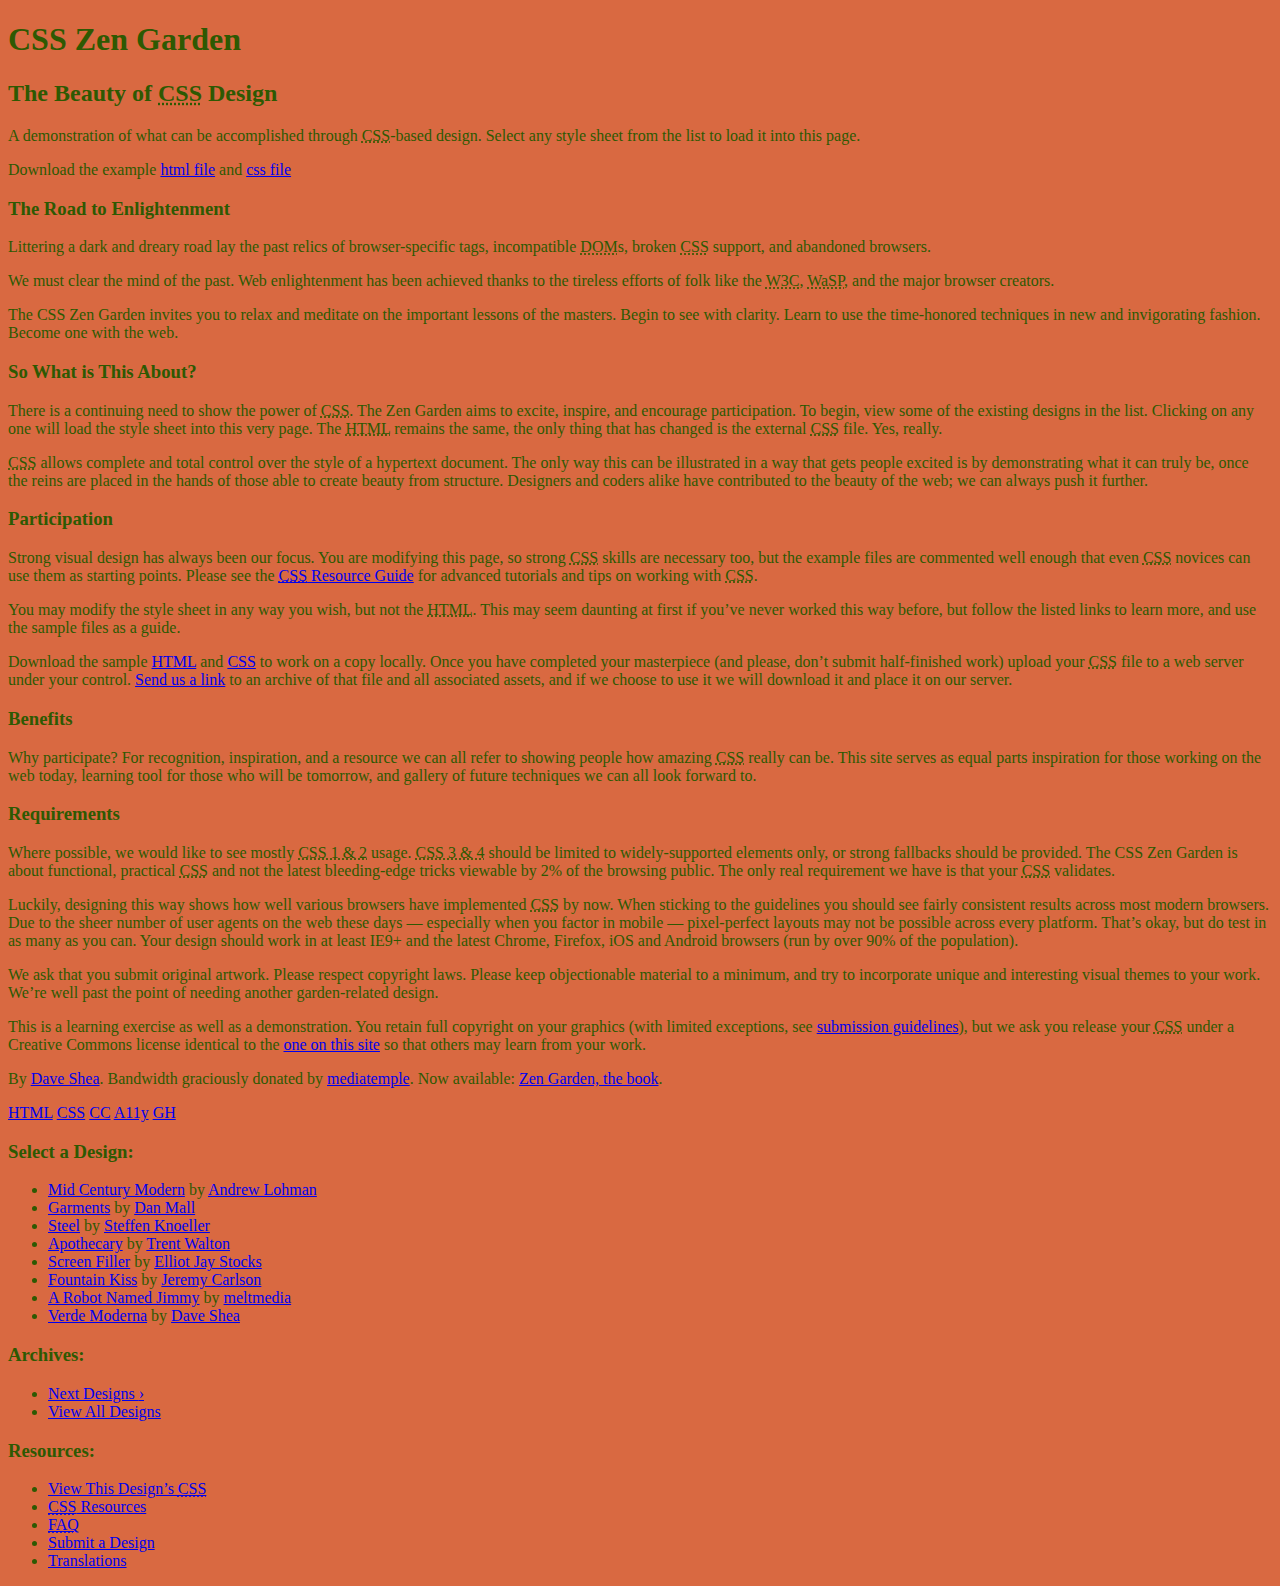
==== index.html @ e9be0ee6 "css-zen-garden" ====
<!DOCTYPE html>
<html lang="en">
<head>
	<meta charset="utf-8">
	<title>CSS Zen Garden: The Beauty of CSS Design</title>

	<link href="style.css" rel="stylesheet" />

	<link rel="stylesheet" media="screen" href="style.css?v=8may2013">
	<link rel="alternate" type="application/rss+xml" title="RSS" href="http://www.csszengarden.com/zengarden.xml">

	<meta name="viewport" content="width=device-width, initial-scale=1.0">
	<meta name="author" content="Dave Shea">
	<meta name="description" content="A demonstration of what can be accomplished visually through CSS-based design.">
	<meta name="robots" content="all">


</head>

<!--



	View source is a feature, not a bug. Thanks for your curiosity and
	interest in participating!

	Here are the submission guidelines for the new and improved csszengarden.com:

	- CSS3? Of course! Prefix for ALL browsers where necessary.
	- go responsive; test your layout at multiple screen sizes.
	- your browser testing baseline: IE9+, recent Chrome/Firefox/Safari, and iOS/Android
	- Graceful degradation is acceptable, and in fact highly encouraged.
	- use classes for styling. Don't use ids.
	- web fonts are cool, just make sure you have a license to share the files. Hosted
	  services that are applied via the CSS file (ie. Google Fonts) will work fine, but
	  most that require custom HTML won't. TypeKit is supported, see the readme on this
	  page for usage instructions: https://github.com/mezzoblue/csszengarden.com/

	And a few tips on building your CSS file:

	- use :first-child, :last-child and :nth-child to get at non-classed elements
	- use ::before and ::after to create pseudo-elements for extra styling
	- use multiple background images to apply as many as you need to any element
	- use the Kellum Method for image replacement, if still needed. http://goo.gl/GXxdI
	- don't rely on the extra divs at the bottom. Use ::before and ::after instead.

		
-->

<body id="css-zen-garden">
<div class="page-wrapper">

	<section class="intro" id="zen-intro">
		<header role="banner">
			<h1>CSS Zen Garden</h1>
			<h2>The Beauty of <abbr title="Cascading Style Sheets">CSS</abbr> Design</h2>
		</header>

		<div class="summary" id="zen-summary" role="article">
			<p>A demonstration of what can be accomplished through <abbr title="Cascading Style Sheets">CSS</abbr>-based design. Select any style sheet from the list to load it into this page.</p>
			<p>Download the example <a href="/examples/index" title="This page's source HTML code, not to be modified.">html file</a> and <a href="/examples/style.css" title="This page's sample CSS, the file you may modify.">css file</a></p>
		</div>

		<div class="preamble" id="zen-preamble" role="article">
			<h3>The Road to Enlightenment</h3>
			<p>Littering a dark and dreary road lay the past relics of browser-specific tags, incompatible <abbr title="Document Object Model">DOM</abbr>s, broken <abbr title="Cascading Style Sheets">CSS</abbr> support, and abandoned browsers.</p>
			<p>We must clear the mind of the past. Web enlightenment has been achieved thanks to the tireless efforts of folk like the <abbr title="World Wide Web Consortium">W3C</abbr>, <abbr title="Web Standards Project">WaSP</abbr>, and the major browser creators.</p>
			<p>The CSS Zen Garden invites you to relax and meditate on the important lessons of the masters. Begin to see with clarity. Learn to use the time-honored techniques in new and invigorating fashion. Become one with the web.</p>
		</div>
	</section>

	<div class="main supporting" id="zen-supporting" role="main">
		<div class="explanation" id="zen-explanation" role="article">
			<h3>So What is This About?</h3>
			<p>There is a continuing need to show the power of <abbr title="Cascading Style Sheets">CSS</abbr>. The Zen Garden aims to excite, inspire, and encourage participation. To begin, view some of the existing designs in the list. Clicking on any one will load the style sheet into this very page. The <abbr title="HyperText Markup Language">HTML</abbr> remains the same, the only thing that has changed is the external <abbr title="Cascading Style Sheets">CSS</abbr> file. Yes, really.</p>
			<p><abbr title="Cascading Style Sheets">CSS</abbr> allows complete and total control over the style of a hypertext document. The only way this can be illustrated in a way that gets people excited is by demonstrating what it can truly be, once the reins are placed in the hands of those able to create beauty from structure. Designers and coders alike have contributed to the beauty of the web; we can always push it further.</p>
		</div>

		<div class="participation" id="zen-participation" role="article">
			<h3>Participation</h3>
			<p>Strong visual design has always been our focus. You are modifying this page, so strong <abbr title="Cascading Style Sheets">CSS</abbr> skills are necessary too, but the example files are commented well enough that even <abbr title="Cascading Style Sheets">CSS</abbr> novices can use them as starting points. Please see the <a href="/pages/resources/" title="A listing of CSS-related resources"><abbr title="Cascading Style Sheets">CSS</abbr> Resource Guide</a> for advanced tutorials and tips on working with <abbr title="Cascading Style Sheets">CSS</abbr>.</p>
			<p>You may modify the style sheet in any way you wish, but not the <abbr title="HyperText Markup Language">HTML</abbr>. This may seem daunting at first if you&#8217;ve never worked this way before, but follow the listed links to learn more, and use the sample files as a guide.</p>
			<p>Download the sample <a href="/examples/index" title="This page's source HTML code, not to be modified.">HTML</a> and <a href="/examples/style.css" title="This page's sample CSS, the file you may modify.">CSS</a> to work on a copy locally. Once you have completed your masterpiece (and please, don&#8217;t submit half-finished work) upload your <abbr title="Cascading Style Sheets">CSS</abbr> file to a web server under your control. <a href="/pages/submit/" title="Use the contact form to send us your CSS file">Send us a link</a> to an archive of that file and all associated assets, and if we choose to use it we will download it and place it on our server.</p>
		</div>

		<div class="benefits" id="zen-benefits" role="article">
			<h3>Benefits</h3>
			<p>Why participate? For recognition, inspiration, and a resource we can all refer to showing people how amazing <abbr title="Cascading Style Sheets">CSS</abbr> really can be. This site serves as equal parts inspiration for those working on the web today, learning tool for those who will be tomorrow, and gallery of future techniques we can all look forward to.</p>
		</div>

		<div class="requirements" id="zen-requirements" role="article">
			<h3>Requirements</h3>
			<p>Where possible, we would like to see mostly <abbr title="Cascading Style Sheets, levels 1 and 2">CSS 1 &amp; 2</abbr> usage. <abbr title="Cascading Style Sheets, levels 3 and 4">CSS 3 &amp; 4</abbr> should be limited to widely-supported elements only, or strong fallbacks should be provided. The CSS Zen Garden is about functional, practical <abbr title="Cascading Style Sheets">CSS</abbr> and not the latest bleeding-edge tricks viewable by 2% of the browsing public. The only real requirement we have is that your <abbr title="Cascading Style Sheets">CSS</abbr> validates.</p>
			<p>Luckily, designing this way shows how well various browsers have implemented <abbr title="Cascading Style Sheets">CSS</abbr> by now. When sticking to the guidelines you should see fairly consistent results across most modern browsers. Due to the sheer number of user agents on the web these days &#8212; especially when you factor in mobile &#8212; pixel-perfect layouts may not be possible across every platform. That&#8217;s okay, but do test in as many as you can. Your design should work in at least IE9+ and the latest Chrome, Firefox, iOS and Android browsers (run by over 90% of the population).</p>
			<p>We ask that you submit original artwork. Please respect copyright laws. Please keep objectionable material to a minimum, and try to incorporate unique and interesting visual themes to your work. We&#8217;re well past the point of needing another garden-related design.</p>
			<p>This is a learning exercise as well as a demonstration. You retain full copyright on your graphics (with limited exceptions, see <a href="/pages/submit/guidelines/">submission guidelines</a>), but we ask you release your <abbr title="Cascading Style Sheets">CSS</abbr> under a Creative Commons license identical to the <a href="http://creativecommons.org/licenses/by-nc-sa/3.0/" title="View the Zen Garden's license information.">one on this site</a> so that others may learn from your work.</p>
			<p role="contentinfo">By <a href="http://www.mezzoblue.com/">Dave Shea</a>. Bandwidth graciously donated by <a href="http://www.mediatemple.net/">mediatemple</a>. Now available: <a href="http://www.amazon.com/exec/obidos/ASIN/0321303474/mezzoblue-20/">Zen Garden, the book</a>.</p>
		</div>

		<footer>
			<a href="http://validator.w3.org/check/referer" title="Check the validity of this site&#8217;s HTML" class="zen-validate-html">HTML</a>
			<a href="http://jigsaw.w3.org/css-validator/check/referer" title="Check the validity of this site&#8217;s CSS" class="zen-validate-css">CSS</a>
			<a href="http://creativecommons.org/licenses/by-nc-sa/3.0/" title="View the Creative Commons license of this site: Attribution-NonCommercial-ShareAlike." class="zen-license">CC</a>
			<a href="http://mezzoblue.com/zengarden/faq/#aaa" title="Read about the accessibility of this site" class="zen-accessibility">A11y</a>
			<a href="https://github.com/mezzoblue/csszengarden.com" title="Fork this site on Github" class="zen-github">GH</a>
		</footer>

	</div>


	<aside class="sidebar" role="complementary">
		<div class="wrapper">

			<div class="design-selection" id="design-selection">
				<h3 class="select">Select a Design:</h3>
				<nav role="navigation">
					<ul>
					<li>
						<a href="/221/" class="design-name">Mid Century Modern</a> by						<a href="http://andrewlohman.com/" class="designer-name">Andrew Lohman</a>
					</li>					<li>
						<a href="/220/" class="design-name">Garments</a> by						<a href="http://danielmall.com/" class="designer-name">Dan Mall</a>
					</li>					<li>
						<a href="/219/" class="design-name">Steel</a> by						<a href="http://steffen-knoeller.de" class="designer-name">Steffen Knoeller</a>
					</li>					<li>
						<a href="/218/" class="design-name">Apothecary</a> by						<a href="http://trentwalton.com" class="designer-name">Trent Walton</a>
					</li>					<li>
						<a href="/217/" class="design-name">Screen Filler</a> by						<a href="http://elliotjaystocks.com/" class="designer-name">Elliot Jay Stocks</a>
					</li>					<li>
						<a href="/216/" class="design-name">Fountain Kiss</a> by						<a href="http://jeremycarlson.com" class="designer-name">Jeremy Carlson</a>
					</li>					<li>
						<a href="/215/" class="design-name">A Robot Named Jimmy</a> by						<a href="http://meltmedia.com/" class="designer-name">meltmedia</a>
					</li>					<li>
						<a href="/214/" class="design-name">Verde Moderna</a> by						<a href="http://www.mezzoblue.com/" class="designer-name">Dave Shea</a>
					</li>					</ul>
				</nav>
			</div>

			<div class="design-archives" id="design-archives">
				<h3 class="archives">Archives:</h3>
				<nav role="navigation">
					<ul>
						<li class="next">
							<a href="/214/page1">
								Next Designs <span class="indicator">&rsaquo;</span>
							</a>
						</li>
						<li class="viewall">
							<a href="/pages/alldesigns/" title="View every submission to the Zen Garden.">
								View All Designs							</a>
						</li>
					</ul>
				</nav>
			</div>

			<div class="zen-resources" id="zen-resources">
				<h3 class="resources">Resources:</h3>
				<ul>
					<li class="view-css">
						<a href="style.css" title="View the source CSS file of the currently-viewed design.">
							View This Design&#8217;s <abbr title="Cascading Style Sheets">CSS</abbr>						</a>
					</li>
					<li class="css-resources">
						<a href="/pages/resources/" title="Links to great sites with information on using CSS.">
							<abbr title="Cascading Style Sheets">CSS</abbr> Resources						</a>
					</li>
					<li class="zen-faq">
						<a href="/pages/faq/" title="A list of Frequently Asked Questions about the Zen Garden.">
							<abbr title="Frequently Asked Questions">FAQ</abbr>						</a>
					</li>
					<li class="zen-submit">
						<a href="/pages/submit/" title="Send in your own CSS file.">
							Submit a Design						</a>
					</li>
					<li class="zen-translations">
						<a href="/pages/translations/" title="View translated versions of this page.">
							Translations						</a>
					</li>
				</ul>
			</div>
		</div>
	</aside>


</div>

<!--

	These superfluous divs/spans were originally provided as catch-alls to add extra imagery.
	These days we have full ::before and ::after support, favour using those instead.
	These only remain for historical design compatibility. They might go away one day.
		
-->
<div class="extra1" role="presentation"></div><div class="extra2" role="presentation"></div><div class="extra3" role="presentation"></div>
<div class="extra4" role="presentation"></div><div class="extra5" role="presentation"></div><div class="extra6" role="presentation"></div>

</body>
</html>
---- style.css ----
/* Color Theme Swatches in Hex */
/*.Verde-1-hex { color: #193C40; }
principal { color: #2E5902; }
background { color: #214001; }
.Verde-4-hex { color: #D96941; }
destaque { color: #A62B1F; } */

html{

    background: #D96941;
    color: #2E5902;
}
---- style.css ----
/* Color Theme Swatches in Hex */
/*.Verde-1-hex { color: #193C40; }
principal { color: #2E5902; }
background { color: #214001; }
.Verde-4-hex { color: #D96941; }
destaque { color: #A62B1F; } */

html{

    background: #D96941;
    color: #2E5902;
}
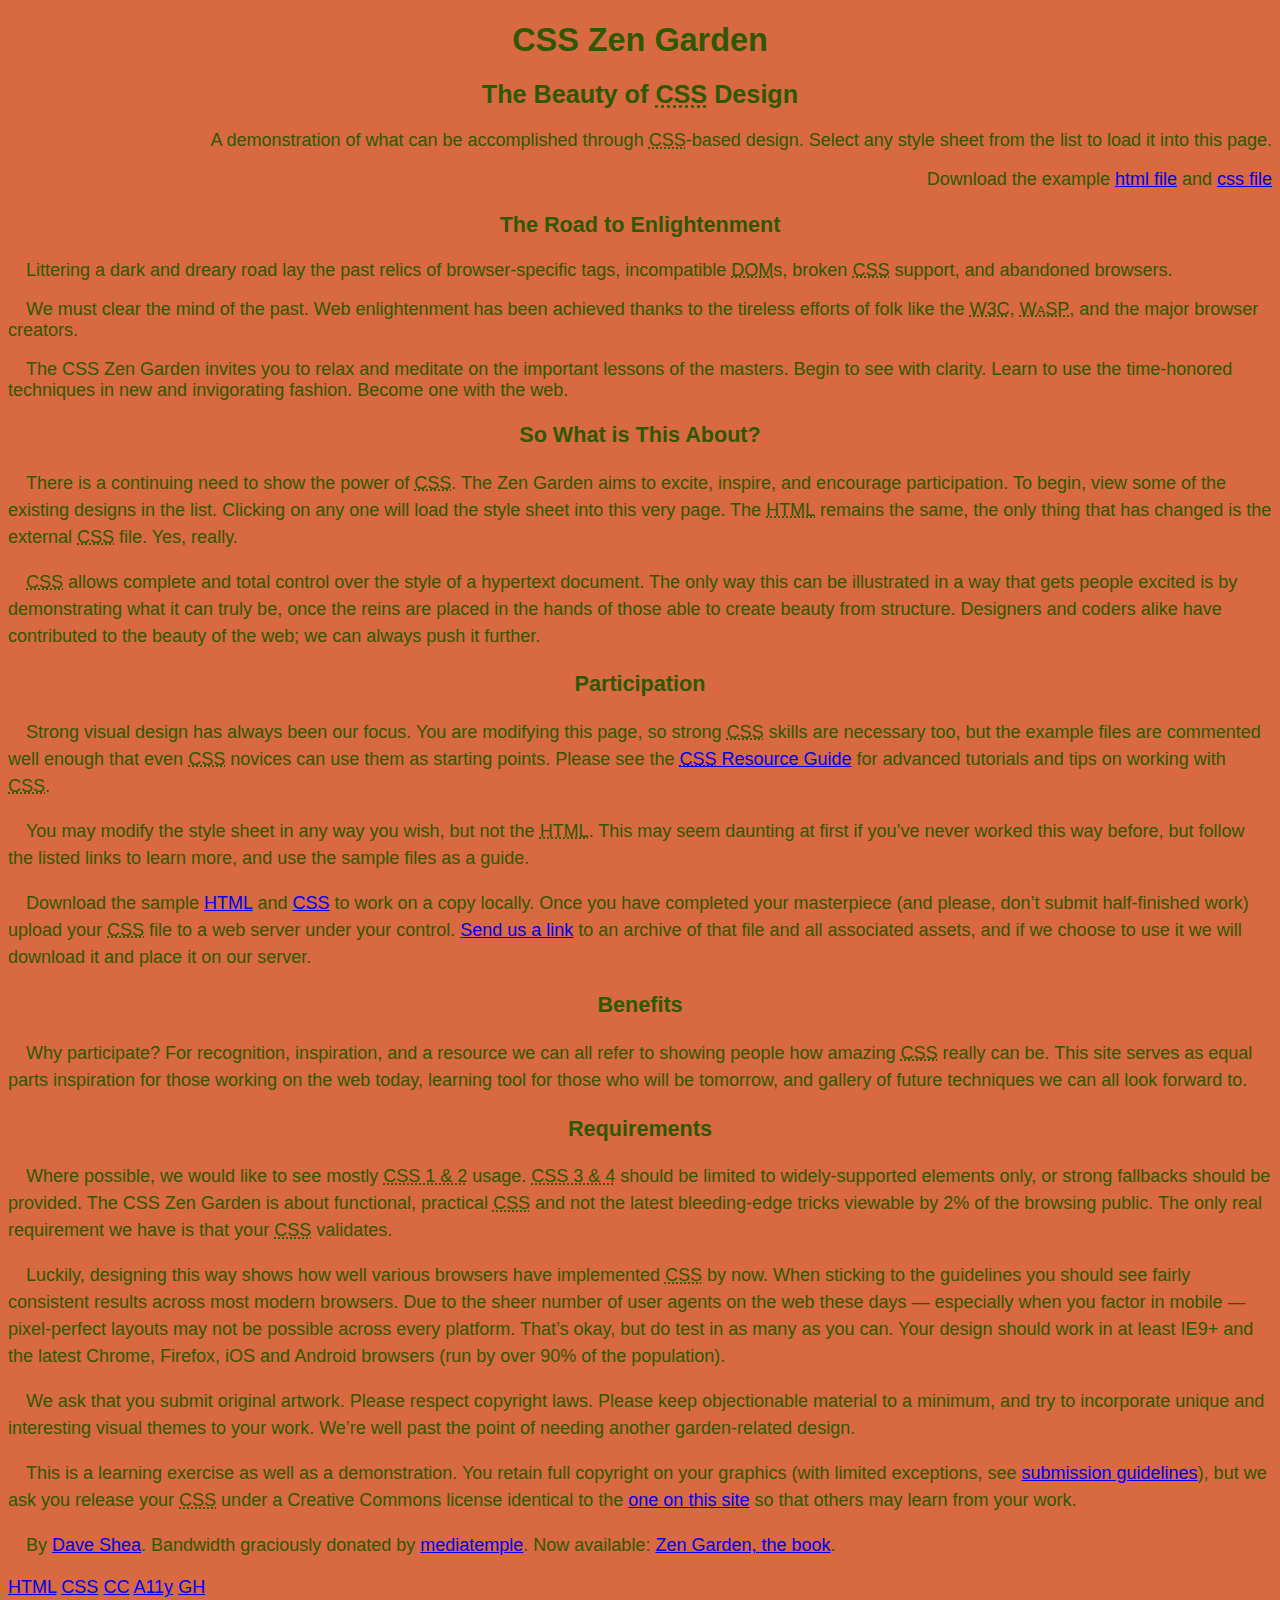
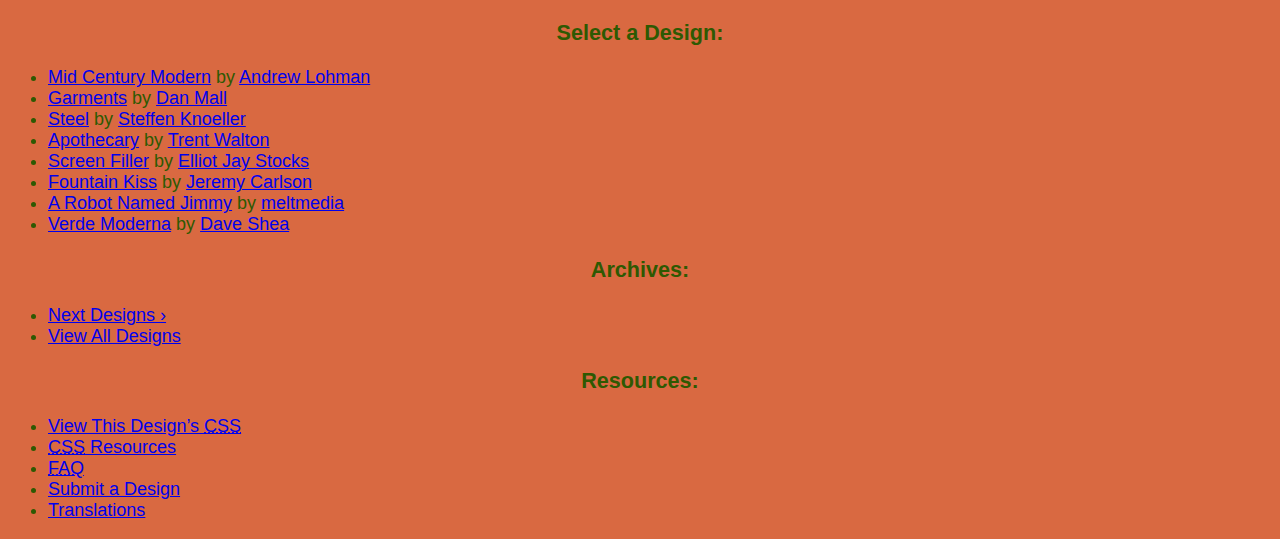
==== commit bc69b93b: "estilizacao-textual" ====
--- a/index.html
+++ b/index.html
@@ -16,7 +16,9 @@
 
 
 </head>
-
+<link rel="preconnect" href="https://fonts.googleapis.com">
+<link rel="preconnect" href="https://fonts.gstatic.com" crossorigin>
+<link href="https://fonts.googleapis.com/css2?family=Libre+Baskerville:ital,wght@0,400;0,700;1,400&display=swap" rel="stylesheet">
 <!--
 
 
--- a/style.css
+++ b/style.css
@@ -9,4 +9,22 @@
 
     background: #D96941;
     color: #2E5902;
-}+
+    font-size: 18px;
+    font-family: Helvetica, sans-serif;
+}
+p {
+text-indent: 1em;
+}
+
+h1,h2,h3 {
+    text-align: center;
+}
+
+h1 {font-size: 1.8rem;}
+h2 {font-size: 1.4rem;}
+h3 {font-size: 1.2rem;}
+
+.summary{text-align: right;}
+.main p {line-height: 1.5;}
+abbr {font-variant: small-caps;}--- a/style.css
+++ b/style.css
@@ -9,4 +9,22 @@
 
     background: #D96941;
     color: #2E5902;
-}+
+    font-size: 18px;
+    font-family: Helvetica, sans-serif;
+}
+p {
+text-indent: 1em;
+}
+
+h1,h2,h3 {
+    text-align: center;
+}
+
+h1 {font-size: 1.8rem;}
+h2 {font-size: 1.4rem;}
+h3 {font-size: 1.2rem;}
+
+.summary{text-align: right;}
+.main p {line-height: 1.5;}
+abbr {font-variant: small-caps;}